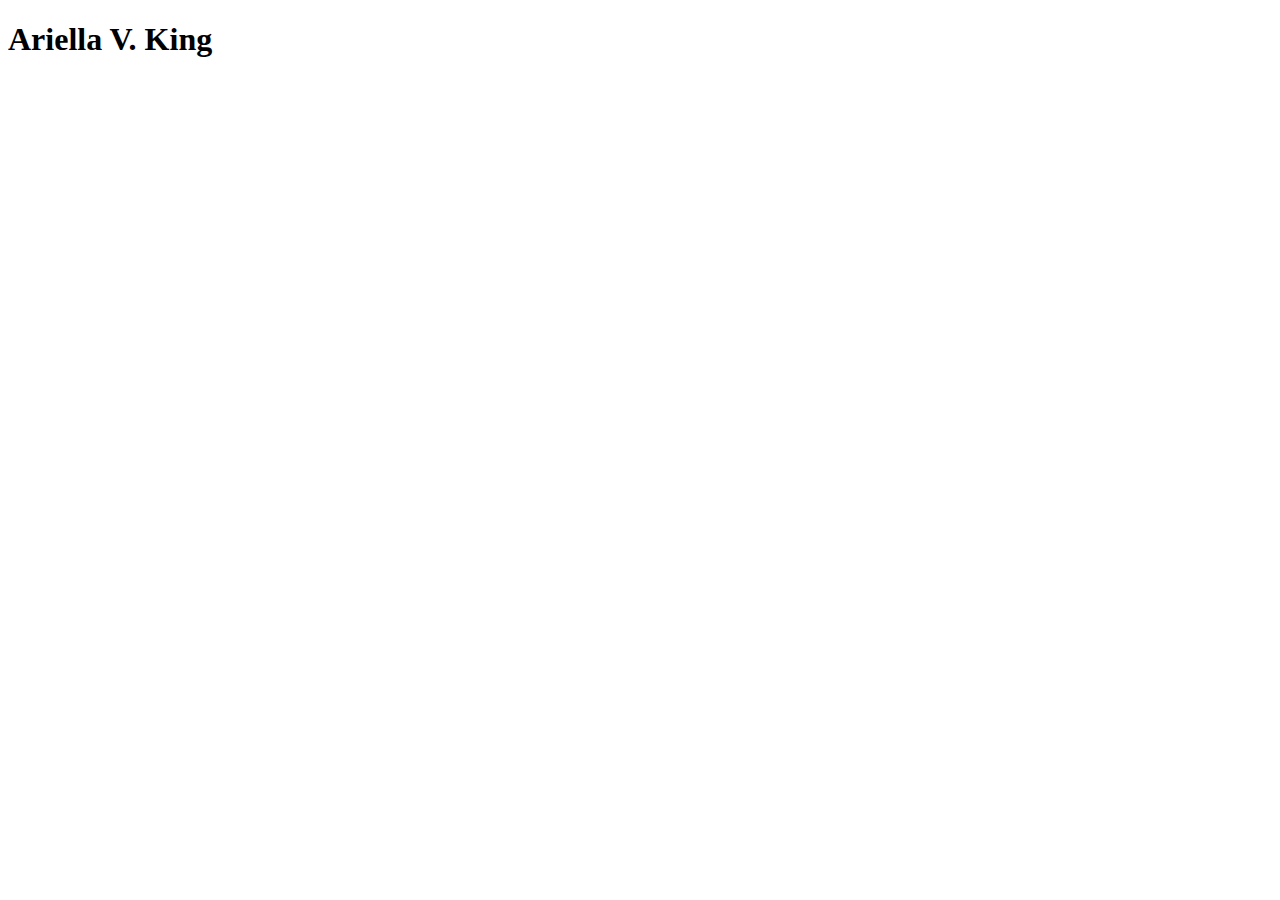
==== ExperiencePage.html @ 9610b2a4 "Finished Bio." ====
<!DOCTYPE html>
<html lang="en">
    <head>
        <title>Ariella King's Home Page</title>
        <link rel="stylesheet" href="pjt.css">
    </head>
    <body>
        <header>
        <h1>Ariella V. King</h1>
        </header>
        <main>
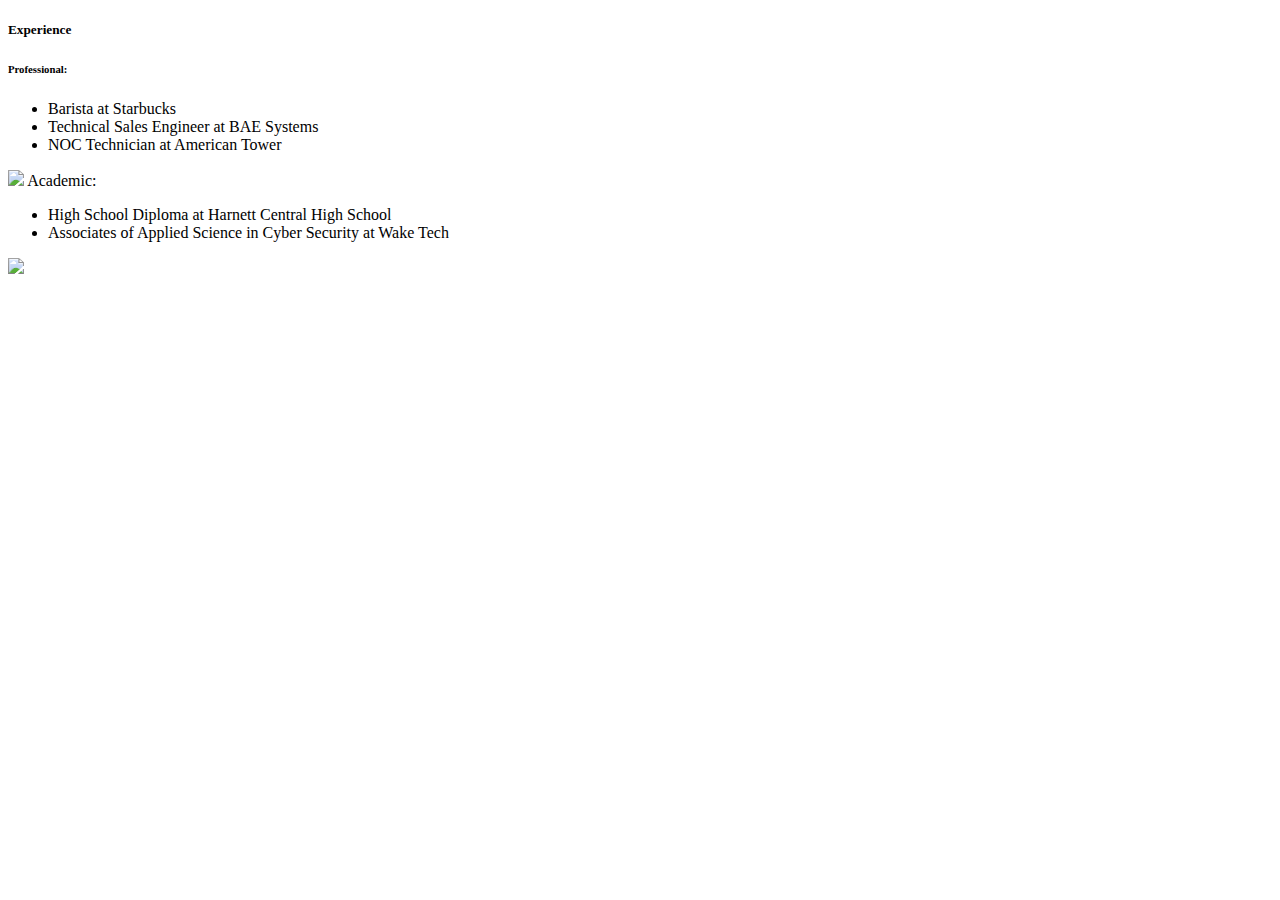
==== commit a0b292ca: "Experience finished" ====
--- a/ExperiencePage.html
+++ b/ExperiencePage.html
@@ -1,11 +1,40 @@
 <!DOCTYPE html>
 <html lang="en">
     <head>
-        <title>Ariella King's Home Page</title>
+        <title>Ariella King's Experience Page</title>
         <link rel="stylesheet" href="pjt.css">
     </head>
     <body>
         <header>
-        <h1>Ariella V. King</h1>
+        <h5>Experience</h1>
         </header>
-        <main>+        <main>
+            <h6>
+                Professional:
+            </h6>
+            <ul>
+                <li>
+                    Barista at Starbucks
+                </li>
+                <li>
+                    Technical Sales Engineer at BAE Systems
+                </li>
+                <li>
+                    NOC Technician at American Tower
+                </li>
+            </ul>
+                <img src="https://github.com/AKingv/Project/blob/main/BAE.jpg?raw=true">
+            <h7>
+                Academic:
+            </h7>
+            <ul>
+                <li>
+                    High School Diploma at Harnett Central High School
+                </li>
+                <li>
+                    Associates of Applied Science in Cyber Security at Wake Tech
+                </li>
+            </ul>
+                <img src="https://github.com/AKingv/Project/blob/main/WT.png?raw=true">
+        </main>
+        </body>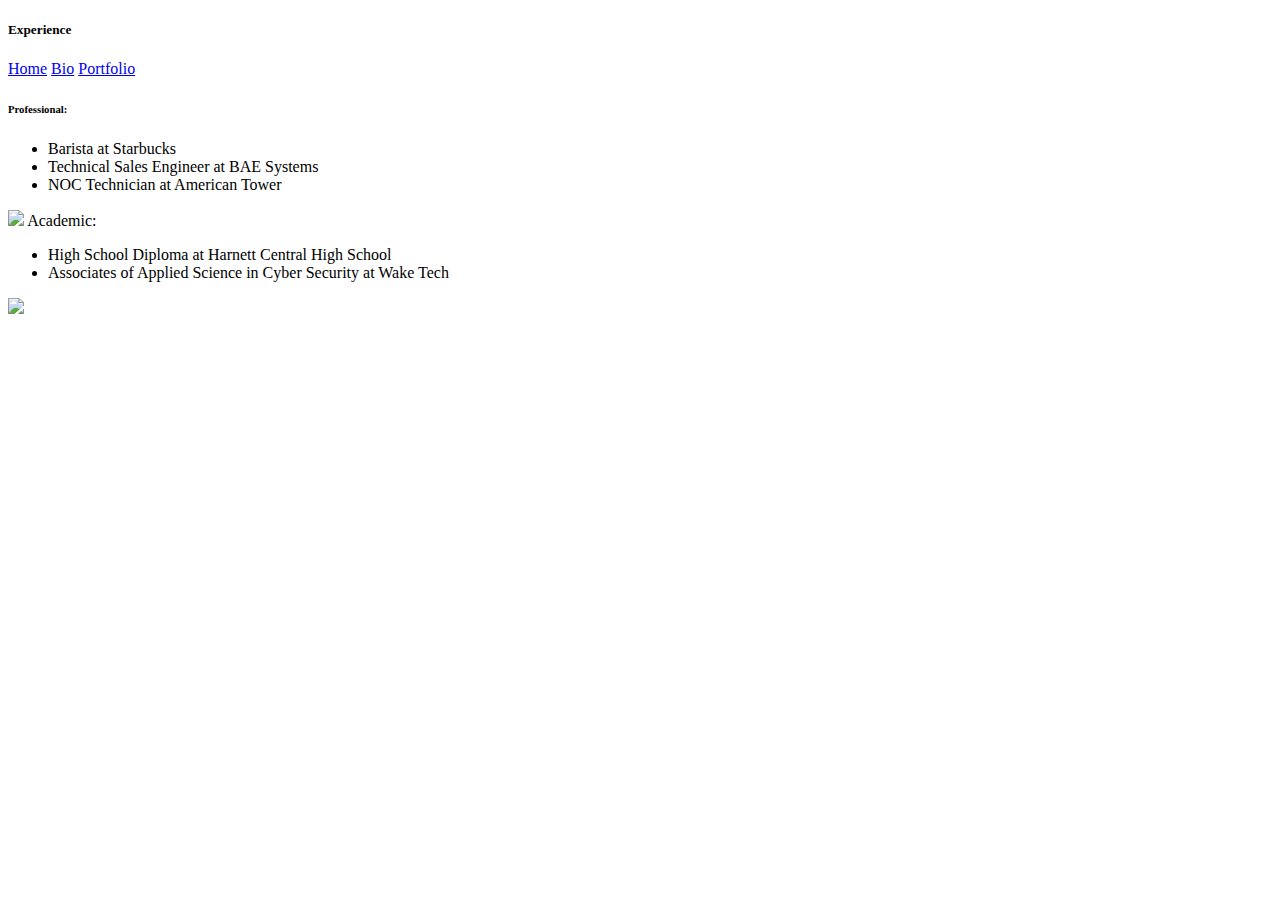
==== commit 5846418c: "Reviewing CSS" ====
--- a/ExperiencePage.html
+++ b/ExperiencePage.html
@@ -9,6 +9,11 @@
         <h5>Experience</h1>
         </header>
         <main>
+            <nav>
+                <a href="http://127.0.0.1:5500/pjt.html">Home</a>
+                <a href="http://127.0.0.1:5500/BioPage.html">Bio</a>
+                <a href="http://127.0.0.1:5500/PortfolioPage.html">Portfolio</a>
+            </nav>
             <h6>
                 Professional:
             </h6>
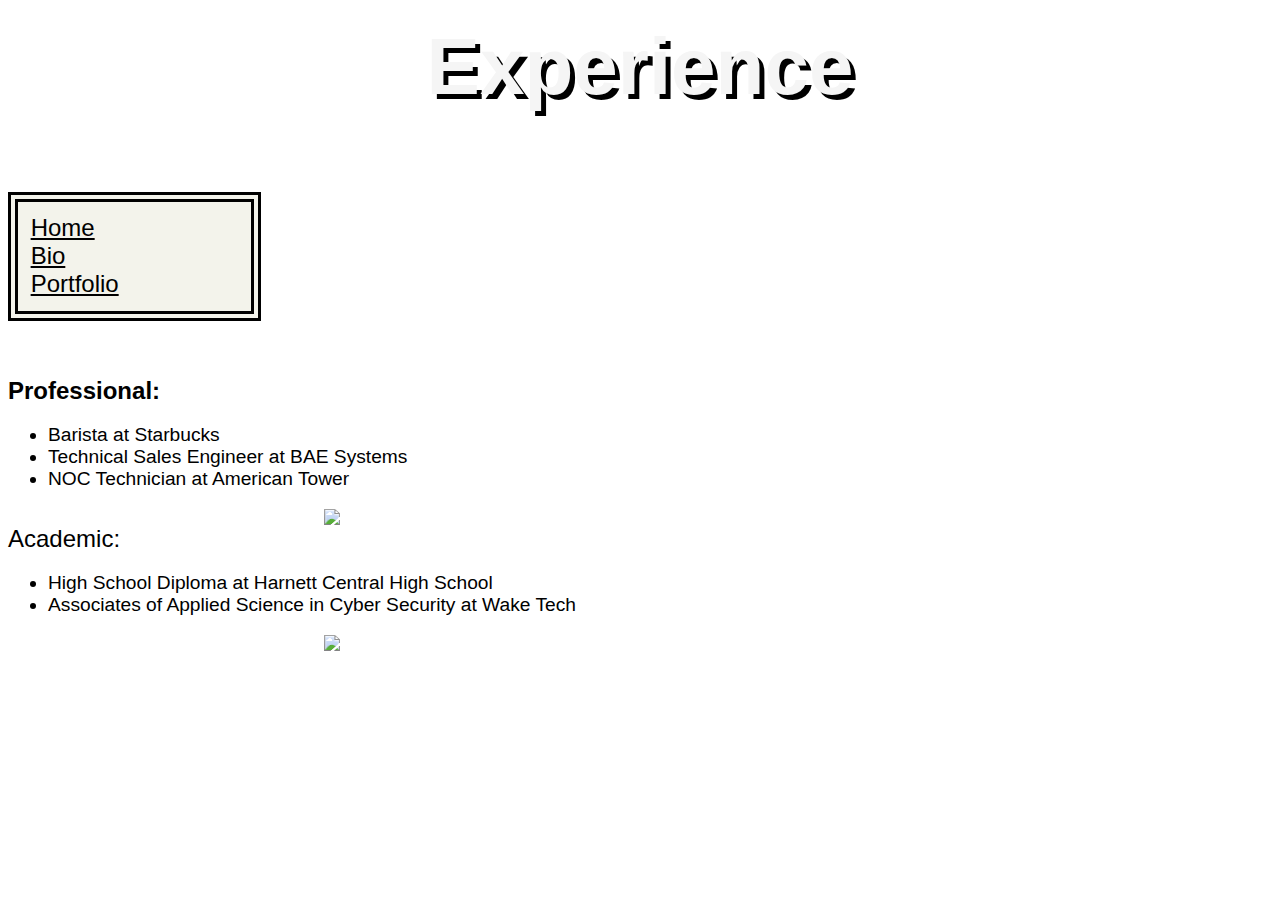
==== commit b2930a97: "DONE" ====
--- a/ExperiencePage.html
+++ b/ExperiencePage.html
@@ -6,7 +6,7 @@
     </head>
     <body>
         <header>
-        <h5>Experience</h1>
+        <h1>Experience</h1>
         </header>
         <main>
             <nav>
@@ -14,6 +14,7 @@
                 <a href="http://127.0.0.1:5500/BioPage.html">Bio</a>
                 <a href="http://127.0.0.1:5500/PortfolioPage.html">Portfolio</a>
             </nav>
+        <span class="Jobs">
             <h6>
                 Professional:
             </h6>
@@ -41,5 +42,6 @@
                 </li>
             </ul>
                 <img src="https://github.com/AKingv/Project/blob/main/WT.png?raw=true">
+        </span>
         </main>
         </body>--- a/pjt.css
+++ b/pjt.css
@@ -0,0 +1,120 @@
+* {
+    color: black;
+    box-sizing:content-box;
+    font-family:'Trebuchet MS', 'Lucida Sans Unicode', 'Lucida Grande', 'Lucida Sans', Arial, sans-serif;
+  }
+  
+  h1{
+    color: whitesmoke;
+    background-image: url(https://github.com/AKingv/Project/blob/main/orchids.jpg?raw=true);
+    background-size: contain;
+    font-size: 500%;
+    text-shadow: 5px 5px black;
+    display: flex;
+    justify-content: center;
+    margin-top: -1%;
+    margin-right: -1%;
+    margin-left: -1%;
+    padding: 2%;
+  }
+  
+  nav{
+    display: flex;
+    flex-direction: column;
+    justify-content: left;
+    font-size: x-large;
+    background-color: rgb(243, 243, 235);
+    margin-right: 80%;
+    border-style: double;
+    border-width:10px;
+    padding: 1%;
+  }
+
+  .NASA nav {
+    display: flex;
+    flex-direction: row;
+    justify-content: center;
+    margin: 10%;
+    margin-top: 3%;
+  }
+  
+  body {
+    background-image: url(https://github.com/AKingv/Project/blob/main/vines.jpg?raw=true);
+    background-size: contain;
+    background-repeat: no-repeat;
+  }
+
+  #Avatar img {
+    display: flex;
+    justify-content: center;
+    margin-left: 32%;
+    margin-top: 1%;
+  }
+  p {
+    text-align: center;
+    font-size: 150%;
+  }
+
+  #Meme img {
+    display: flex;
+    justify-content: center;
+    margin-left: 35%;
+  }
+
+  .NASA img {
+    display: flex;
+    justify-content: center;
+    width: 50%;
+    margin-left: 25%;
+  }
+
+  .CashRegister img {
+    display: flex;
+    justify-content: center;
+    width: 50%;
+    margin-left: 25%;
+  }
+
+  h9 {
+    display: flex;
+    font-size: 150%;
+    font-weight: bold;
+    background-color: white;
+    margin-right: 90%;
+    margin-top: 7%;
+    margin-left: 10%;
+  }
+
+  .Interests img {
+    display: flex;
+    justify-content: space-evenly;
+    width: 50%;
+    margin-left: 25%;
+    margin-top: 5%;
+    box-shadow: 15px 15px black;
+  }
+
+  h3, h4 {
+    display: flex;
+    font-size: 150%;
+    font-weight: bold;
+    margin-top: 5%;
+  }
+  ul {
+    display: flex;
+    flex-direction: column;
+    font-size: 120%;
+  }
+
+  h6, h7 {
+    display: flex;
+    font-size: 150%;
+    margin-bottom: 1%;
+  }
+
+  .Jobs img {
+    display: flex;
+    justify-content: center;
+    width: 50%;
+    margin-left: 25%;
+  }